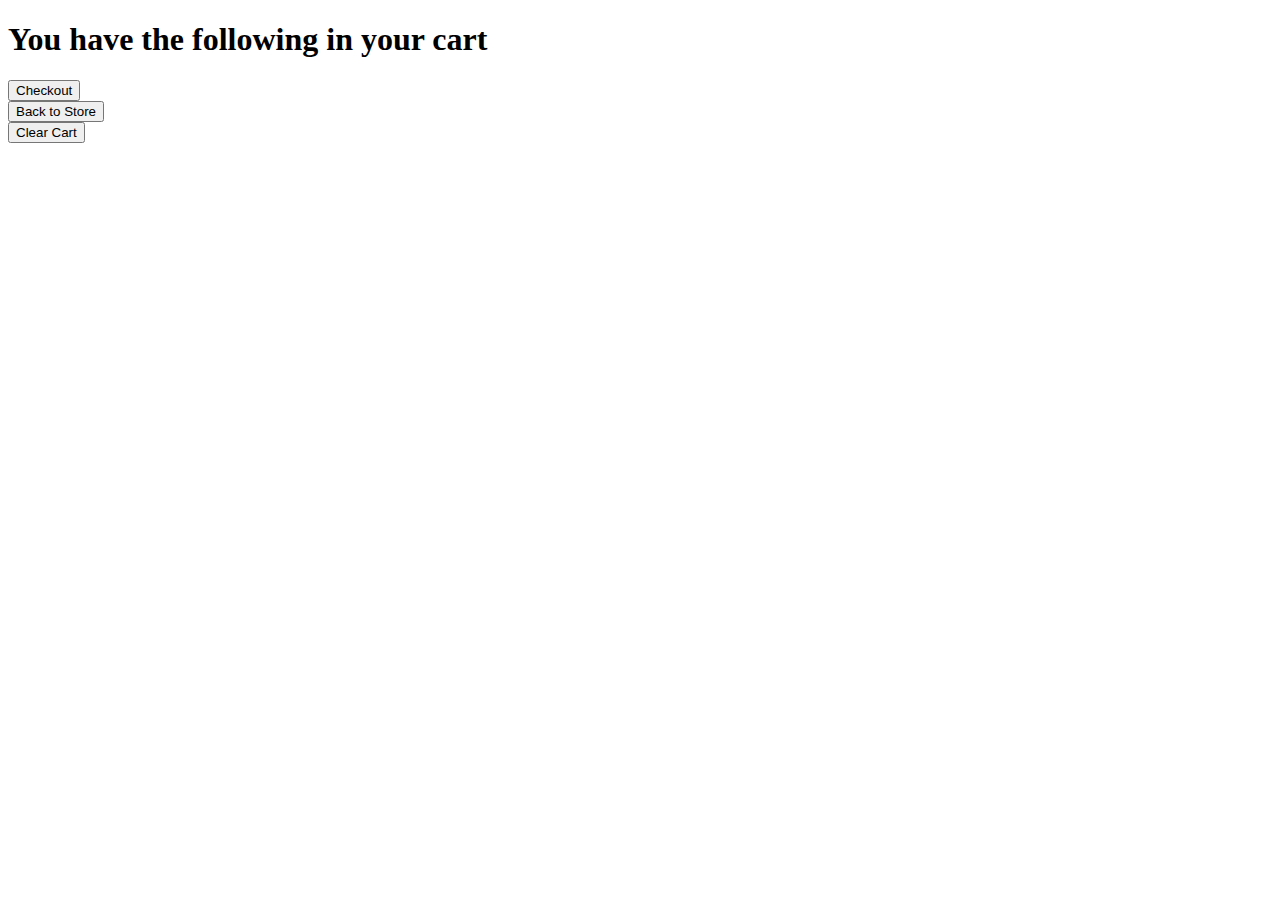
==== checkoutpage.html @ b290cf7e "Create checkoutpage.html" ====
<!DOCTYPE html>
<html lang="en">
<head>
    <meta charset="UTF-8">
    <meta name="viewport" content="width=device-width, initial-scale=1.0">
    <title>Voodoo Checkout</title>
    <!-- Link to external CSS file -->
    <link rel="stylesheet" href="style.css">
    <link rel="icon" type="image/x-icon" href="https://i.imgur.com/NtLuSr7.png">
</head>
<body class="checkout-page">

    
    <!-- Your HTML content here -->
    <h1 class="checkout-heading"> You have the following in your cart</h1>

<div id="clickedImageContainer">
    <!-- The clicked image will be displayed here -->
</div>

<div class="checkout">
     <button id="checkout">Checkout</button>
</div>

  <div class="returnToStore">
    <a href="index.html">
    <button id="returnToStore">Back to Store</button>
    </a>
  </div>

  <div class="clearCart">
       <button id="clearCart">Clear Cart</button>
   </div>

    <!-- Script to show the product image -->
<script>
document.addEventListener('DOMContentLoaded', () => {
        const clickedImage = localStorage.getItem('clickedImage');
        if (clickedImage) {
            const clickedImageContainer = document.getElementById('clickedImageContainer');
            const img = document.createElement('img');
            img.src = clickedImage;
            img.alt = 'Clicked Image';
            clickedImageContainer.appendChild(img);
        }
});
</script>

 <!-- Script to show clear cart -->
<script>
document.addEventListener('DOMContentLoaded', () => {
        const clearCartButton = document.querySelector('.clearCart button'); // Select the clear cart button
        clearCartButton.addEventListener('click', () => { // Add a click event listener
            const clickedImageContainer = document.getElementById('clickedImageContainer');   // Remove the image element from the DOM
            clickedImageContainer.innerHTML = '';
            });
});
</script>


<script src="checkoutjavascript.js"></script>

<script src="https://cdn.onesignal.com/sdks/web/v16/OneSignalSDK.page.js" defer></script>
<script>
    window.OneSignalDeferred = window.OneSignalDeferred || [];
    OneSignalDeferred.push(function(OneSignal) {
    OneSignal.init({
        appId: "cf532c5e-5be2-4b00-ab6d-3d3d72ca9124",
        });
    });
</script>
</body>
</html>
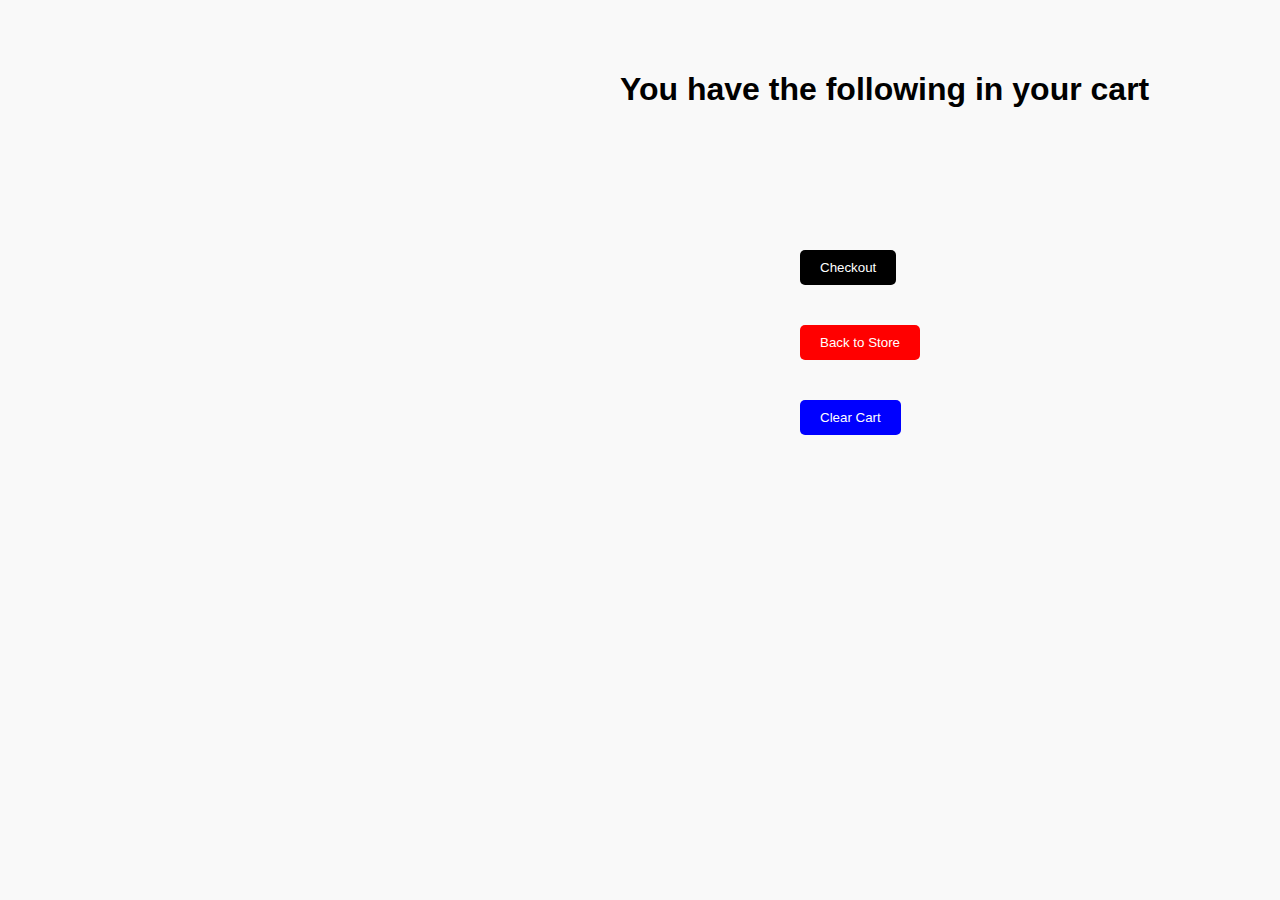
==== commit 1098c2d2: "Update checkoutpage.html" ====
--- a/checkoutpage.html
+++ b/checkoutpage.html
@@ -59,15 +59,14 @@
 
 
 <script src="checkoutjavascript.js"></script>
-
 <script src="https://cdn.onesignal.com/sdks/web/v16/OneSignalSDK.page.js" defer></script>
 <script>
-    window.OneSignalDeferred = window.OneSignalDeferred || [];
-    OneSignalDeferred.push(function(OneSignal) {
+  window.OneSignalDeferred = window.OneSignalDeferred || [];
+  OneSignalDeferred.push(function(OneSignal) {
     OneSignal.init({
-        appId: "cf532c5e-5be2-4b00-ab6d-3d3d72ca9124",
-        });
+      appId: "433ff127-b172-4aa7-a447-57d8d8dfec00",
     });
+  });
 </script>
 </body>
 </html>
--- a/style.css
+++ b/style.css
@@ -0,0 +1,204 @@
+   
+/* Global styles */
+body {
+    margin: 0;
+    background-color: #f9f9f9;
+    font-family: Arial, sans-serif;
+}
+
+.container {
+    margin-top: 100px;
+    padding: 0 20px;
+    display: flex;
+}
+
+/* Header styles */
+.header {
+    display: flex;
+    align-items: center;
+    justify-content: space-between;
+    background-color: #f4f9ff;
+    padding: 20px;
+    box-sizing: border-box;
+}
+
+.logo img {
+    width: 180px;
+    height: auto;
+    padding-left: 50px;
+}
+
+.menu {
+    display: flex;
+    align-items: center;
+}
+
+.menu-item {
+    font-size: 28px;
+    margin-right: 20px;
+    color: #0055ff;
+}
+
+.menu-item a {
+    text-decoration: none;
+    color: #353c4c;
+    margin-right: 50px
+}
+
+.menu-item a:hover {
+    color: #0055ff; /* Color on hover */
+}
+
+.cart button {
+    background-color: #0055ff;
+    color: #ffffff;
+    padding: 15px 30px;
+    border: none;
+    border-radius: 25px;
+    cursor: pointer;
+    transition: opacity 0.3s ease; /* Add transition effect */
+    font-size: 20px;
+    font-weight: bold;
+    position: absolute;
+    right: 50px; 
+    top: 20px;
+}
+
+
+
+/* Hero section styles */
+.hero-container {
+    margin-top: 20px;
+    padding: 0 40px;
+    position: relative; /* Added for positioning the text */
+    display: inline-block; /* Ensures container only takes up as much width as the image */
+}
+
+.hero-image {
+    width: 100%;
+    height: auto;
+}
+
+.MobHeroImage {
+    width: 35%;
+    position: absolute;
+    top: 50%;
+    left: 50%;
+    transform: translate(-50%, -50%); 
+}
+
+
+
+/* Gold Pass and Extra Image container styles */
+.chest-gems-container {
+    margin-left: 100px;
+}
+
+.gold-pass-image,
+.extra-image img {
+    width: 320px; /* Adjust width as needed */
+    height: auto;
+    border: 2px solid transparent; /* Add transparent border */
+    transition: border-color 0.3s ease; /* Add transition effect for border */;
+    padding-bottom: 50px;
+    margin-left: 100px;
+}
+
+.gold-pass-image.clicked,
+.extra-image.clicked img {
+    border-color: gold; /* Change border color to gold when clicked */
+}
+
+/* Popup styles */
+.popup {
+    display: none;
+    position: fixed;
+    top: 50%;
+    left: 50%;
+    transform: translate(-50%, -50%);
+    background-color: rgba(0, 0, 0, 0.8);
+    color: white;
+    padding: 20px;
+    border-radius: 10px;
+    z-index: 9999;
+}
+
+.cart-header {
+    margin-left: 100px; 
+}
+
+/* CSS Style for checkout page */
+
+
+/* Background image for checkoutpage.html */
+body.checkout-page {
+    background-image: url('https://www.datocms-assets.com/62418/1695643535-home-hero-2.png?dpr=2&fm=webp&h=800&w=1920');
+    background-size: cover;
+    background-position: center;
+    background-repeat: no-repeat;
+}
+
+
+/* Add padding to specific elements */
+
+.checkout-heading {
+    margin-left: 600px; 
+}
+
+#clickedImageContainer {
+    padding: 50px;
+    padding-left: 750px;
+}
+
+.checkout-heading {
+    font-size: 32px;
+    padding-top: 50px;
+    padding-left: 20px;
+}
+
+
+
+.checkout button{
+    background-color: black;
+    color: white;
+    padding: 10px 20px;
+    border: none;
+    border-radius: 5px;
+    cursor: pointer;
+    transition: opacity 0.3s ease; /* Add transition effect */
+}
+
+.checkout {
+    padding: 20px; /* Adjust the value as needed */
+    padding-left: 800px;
+}
+
+.returnToStore button {
+    background-color: red;
+    color: white;
+    padding: 10px 20px;
+    border: none;
+    border-radius: 5px;
+    cursor: pointer;
+    transition: opacity 0.3s ease; /* Add transition effect */
+}
+
+.returnToStore {
+    padding: 20px;
+    padding-left: 800px;
+}
+
+.clearCart button {
+    background-color: blue;
+    color: white;
+    padding: 10px 20px;
+    border: none;
+    border-radius: 5px;
+    cursor: pointer;
+    transition: opacity 0.3s ease; /* Add transition effect */
+}
+
+.clearCart {
+    padding: 20px;
+    padding-left: 800px;
+    }
